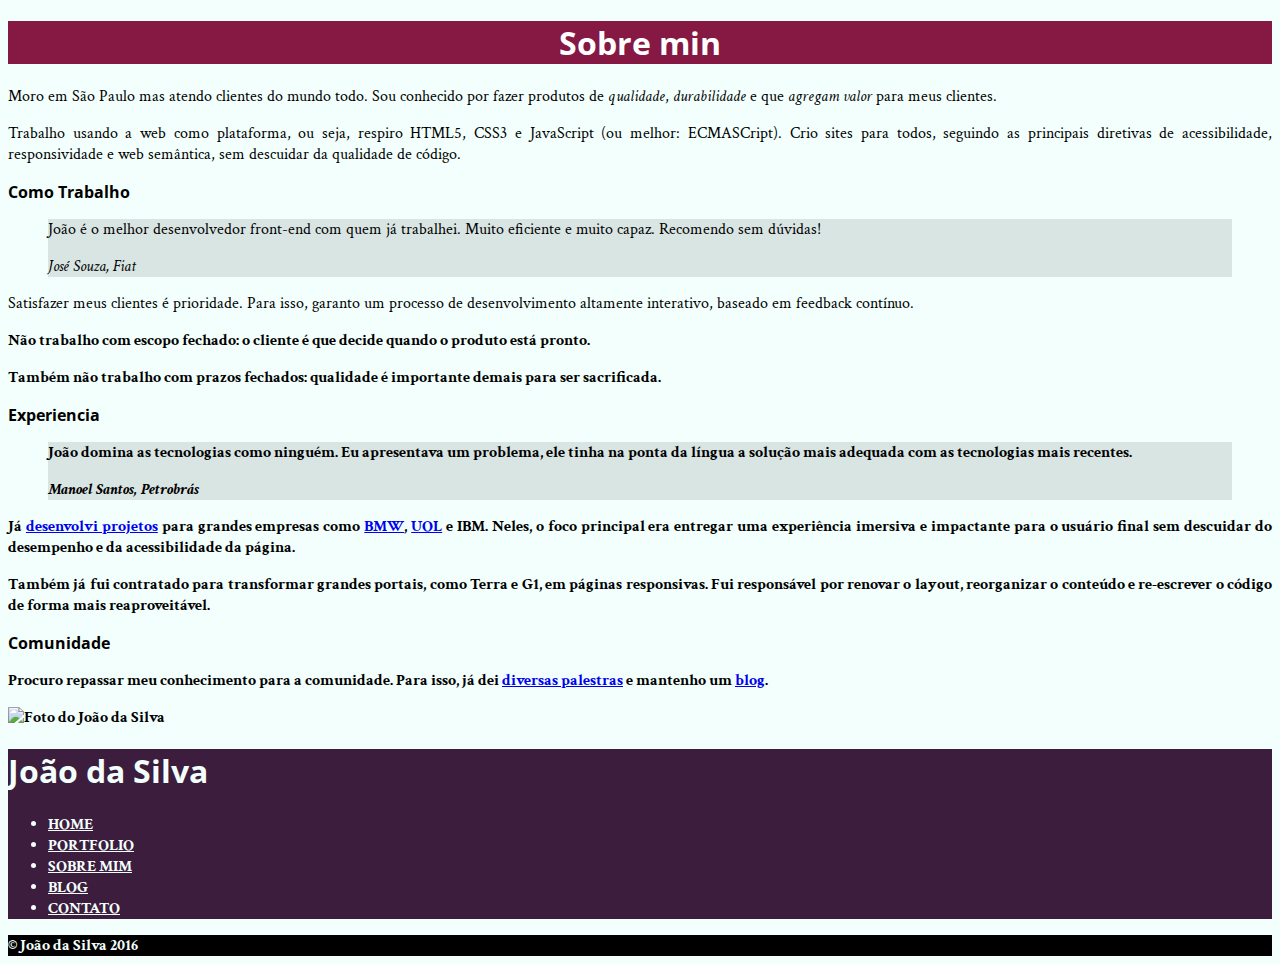
==== index.html @ 067da0a2 "adicionado novas estruturas" ====
<!DOCTYPE html>
<html>
	<head>
		<meta charset="utf-8">
		<title>Sobre min - Guilherme Golfetto</title>
		<link rel="icon" href="favicon.png">
		<link rel="stylesheet" type="text/css" href="estilo.css">
		<!-- carrega a fonte Crimson Text nas versões normal, itálico e negrito -->
		<link rel="stylesheet" href="http://fonts.googleapis.com/css?family=Crimson+Text:400,400italic,600">
		<!-- carrega a fonte Open Sans Condensed na versão negrito, -->
		<!-- que é a única necessária para os cabeçalhos            -->
		<link rel="stylesheet" href="http://fonts.googleapis.com/css?family=Open+Sans+Condensed:700">
	</head>
	<body>
		<main>
			<h1>Sobre min</h1>

			<p>Moro em São Paulo mas atendo clientes do mundo todo. Sou conhecido por fazer produtos de <em>qualidade</em>, <em>durabilidade</em> e que <em>agregam valor</em> para meus clientes.</p>

			<p>Trabalho usando a web como plataforma, ou seja, respiro HTML5, CSS3 e JavaScript (ou melhor: ECMASCript). Crio sites para todos, seguindo as principais diretivas de acessibilidade, responsividade e web semântica, sem descuidar da qualidade de código.</p>

			<h2>Como Trabalho</h2>

			<blockquote>
				<p>João é o melhor desenvolvedor front-end com quem já trabalhei. Muito eficiente e muito capaz. Recomendo sem dúvidas!</p>
				<cite>José Souza, Fiat</cite>	
			</blockquote>
			

			<p>Satisfazer meus clientes é prioridade. Para isso, garanto um processo de desenvolvimento altamente interativo, baseado em feedback contínuo.</p>

			<p><strong>Não trabalho com escopo fechado<strong>: o cliente é que decide quando o produto está pronto.</p>

			<p>Também não trabalho com prazos fechados: qualidade é importante demais para ser sacrificada.</p>

			<h2>Experiencia</h2>

			<blockquote>
				<p>João domina as tecnologias como ninguém. Eu apresentava um problema, ele tinha na ponta da língua a solução mais adequada com as tecnologias mais recentes.</p>
    			<cite>Manoel Santos, Petrobrás</cite>
			</blockquote>

			<p>Já <a href="portfolio.html">desenvolvi projetos</a> para grandes empresas como <a href="http://www.bmw.com">BMW</a>, <a href="http://uol.com.br">UOL</a> e IBM. Neles, o foco principal era entregar uma experiência imersiva e impactante para o usuário final sem descuidar do desempenho e da acessibilidade da página.</p>

			<p>Também já fui contratado para transformar grandes portais, como Terra e G1, em páginas responsivas. Fui responsável por renovar o layout, reorganizar o conteúdo e re-escrever o código de forma mais reaproveitável.</p>

			<h2>Comunidade</h2>

			<p>Procuro repassar meu conhecimento para a comunidade. Para isso, já dei <a href="portfolio.html">diversas palestras</a> e mantenho um <a href="blog.html">blog</a>.</p>
		</main>

		<img src="eu.jpg" alt="Foto do João da Silva">
		<aside>
			<nav>
				<h1>João da Silva</h1>
				<ul>
					<li><a href="#">HOME</a> </li>
					<li><a href="#">PORTFOLIO</a></li>
					<li><a href="#">SOBRE MIM</a></li>
					<li><a href="#">BLOG</a></li>
					<li><a href="#">CONTATO</a></li>
				</ul>
			</nav>
		</aside>
		<footer>
			&copy; João da Silva 2016
		</footer>

	</body>
</html>
---- estilo.css ----
body{
	background-color: #F2FFFC;
	font-family: "Crimson Text", serif;
}
main h1{
	background-color: rgb(133,25,68);
	color: rgb(255,255,255);
	text-align: center;
}
h2{
	font-size: 16px;
}

h1,h2{
	font-family: "Open Sans Condensed", sans-serif;
}
p{
	text-align: justify;
}
blockquote{
	background-color: #D9E5E3;
}
aside{
	background-color: #3C1D3D;
	color: #F2FFFC;
}
footer{
	background-color: black;
	color: #F2FFFC;	
}
nav a{
	color: #F2FFFC;
}
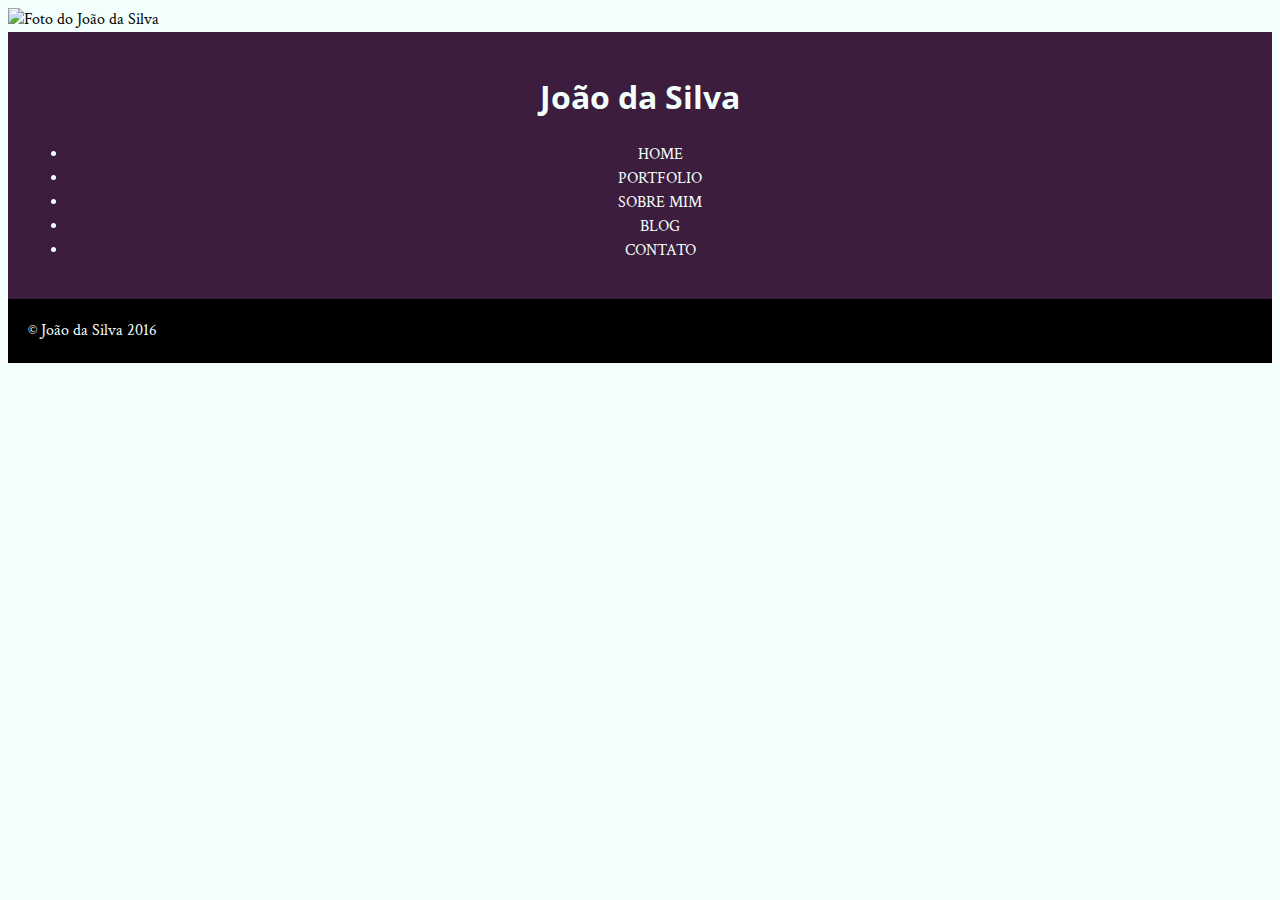
==== commit 7e04e034: "teste de push pelo site" ====
--- a/index.html
+++ b/index.html
@@ -13,40 +13,7 @@
 	</head>
 	<body>
 		<main>
-			<h1>Sobre min</h1>
-
-			<p>Moro em São Paulo mas atendo clientes do mundo todo. Sou conhecido por fazer produtos de <em>qualidade</em>, <em>durabilidade</em> e que <em>agregam valor</em> para meus clientes.</p>
-
-			<p>Trabalho usando a web como plataforma, ou seja, respiro HTML5, CSS3 e JavaScript (ou melhor: ECMASCript). Crio sites para todos, seguindo as principais diretivas de acessibilidade, responsividade e web semântica, sem descuidar da qualidade de código.</p>
-
-			<h2>Como Trabalho</h2>
-
-			<blockquote>
-				<p>João é o melhor desenvolvedor front-end com quem já trabalhei. Muito eficiente e muito capaz. Recomendo sem dúvidas!</p>
-				<cite>José Souza, Fiat</cite>	
-			</blockquote>
 			
-
-			<p>Satisfazer meus clientes é prioridade. Para isso, garanto um processo de desenvolvimento altamente interativo, baseado em feedback contínuo.</p>
-
-			<p><strong>Não trabalho com escopo fechado<strong>: o cliente é que decide quando o produto está pronto.</p>
-
-			<p>Também não trabalho com prazos fechados: qualidade é importante demais para ser sacrificada.</p>
-
-			<h2>Experiencia</h2>
-
-			<blockquote>
-				<p>João domina as tecnologias como ninguém. Eu apresentava um problema, ele tinha na ponta da língua a solução mais adequada com as tecnologias mais recentes.</p>
-    			<cite>Manoel Santos, Petrobrás</cite>
-			</blockquote>
-
-			<p>Já <a href="portfolio.html">desenvolvi projetos</a> para grandes empresas como <a href="http://www.bmw.com">BMW</a>, <a href="http://uol.com.br">UOL</a> e IBM. Neles, o foco principal era entregar uma experiência imersiva e impactante para o usuário final sem descuidar do desempenho e da acessibilidade da página.</p>
-
-			<p>Também já fui contratado para transformar grandes portais, como Terra e G1, em páginas responsivas. Fui responsável por renovar o layout, reorganizar o conteúdo e re-escrever o código de forma mais reaproveitável.</p>
-
-			<h2>Comunidade</h2>
-
-			<p>Procuro repassar meu conhecimento para a comunidade. Para isso, já dei <a href="portfolio.html">diversas palestras</a> e mantenho um <a href="blog.html">blog</a>.</p>
 		</main>
 
 		<img src="eu.jpg" alt="Foto do João da Silva">
@@ -54,11 +21,11 @@
 			<nav>
 				<h1>João da Silva</h1>
 				<ul>
-					<li><a href="#">HOME</a> </li>
-					<li><a href="#">PORTFOLIO</a></li>
-					<li><a href="#">SOBRE MIM</a></li>
-					<li><a href="#">BLOG</a></li>
-					<li><a href="#">CONTATO</a></li>
+					<li><a href="index.html">HOME</a></li>
+					<li><a href="portfolio.html">PORTFOLIO</a></li>
+					<li><a href="bio.html">SOBRE MIM</a></li>
+					<li><a href="blog.html">BLOG</a></li>
+					<li><a href="contato.html">CONTATO</a></li>
 				</ul>
 			</nav>
 		</aside>
--- a/estilo.css
+++ b/estilo.css
@@ -1,12 +1,26 @@
 body{
 	background-color: #F2FFFC;
 	font-family: "Crimson Text", serif;
+	line-height: 1.5;
 }
 main h1{
 	background-color: rgb(133,25,68);
 	color: rgb(255,255,255);
 	text-align: center;
+	padding: 25px;
+	border-bottom: 10px solid black;
+	margin:0;
 }
+
+main a{
+	color: #851944;
+}
+
+main div{
+	width: 720px;
+	margin: auto;
+}
+
 h2{
 	font-size: 16px;
 }
@@ -19,10 +33,19 @@
 }
 blockquote{
 	background-color: #D9E5E3;
+	padding: 16px;
+	border: 10px solid #c2ccca;
+	width: 250px;
+	box-sizing: border-box;
+	margin: 0;
 }
 aside{
 	background-color: #3C1D3D;
 	color: #F2FFFC;
+}
+aside a{
+	color: inherit;
+	font: "Open Sans Condensed", sans-serif;
 }
 footer{
 	background-color: black;
@@ -30,4 +53,11 @@
 }
 nav a{
 	color: #F2FFFC;
+	text-decoration: none;
+}
+nav, footer, blockquote{
+	padding: 20px;
+}
+aside {
+	text-align: center;
 }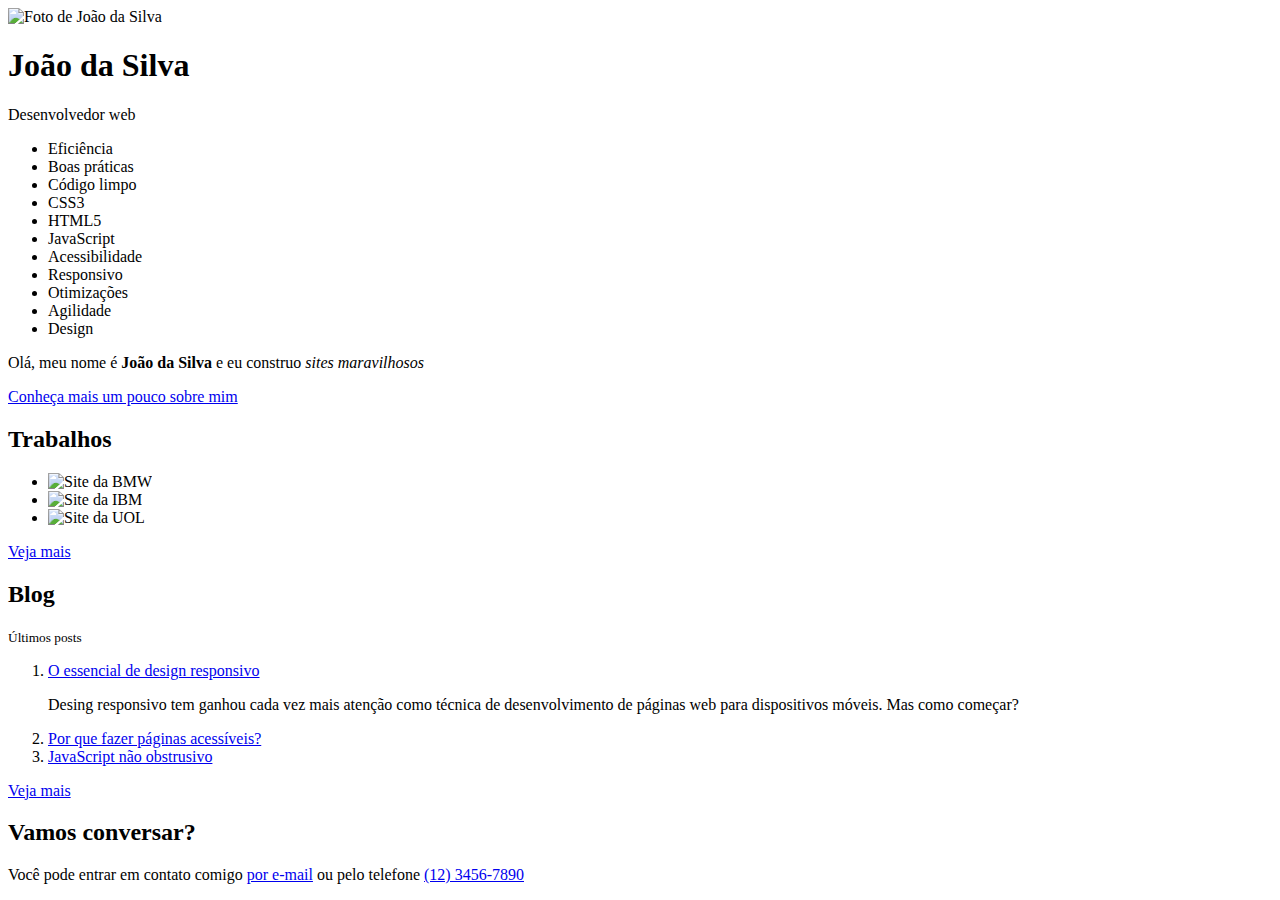
==== commit 03700051: "Update index.html" ====
--- a/index.html
+++ b/index.html
@@ -1,37 +1,70 @@
 <!DOCTYPE html>
-<html>
-	<head>
-		<meta charset="utf-8">
-		<title>Sobre min - Guilherme Golfetto</title>
-		<link rel="icon" href="favicon.png">
-		<link rel="stylesheet" type="text/css" href="estilo.css">
-		<!-- carrega a fonte Crimson Text nas versões normal, itálico e negrito -->
-		<link rel="stylesheet" href="http://fonts.googleapis.com/css?family=Crimson+Text:400,400italic,600">
-		<!-- carrega a fonte Open Sans Condensed na versão negrito, -->
-		<!-- que é a única necessária para os cabeçalhos            -->
-		<link rel="stylesheet" href="http://fonts.googleapis.com/css?family=Open+Sans+Condensed:700">
-	</head>
-	<body>
-		<main>
-			
-		</main>
-
-		<img src="eu.jpg" alt="Foto do João da Silva">
-		<aside>
-			<nav>
-				<h1>João da Silva</h1>
-				<ul>
-					<li><a href="index.html">HOME</a></li>
-					<li><a href="portfolio.html">PORTFOLIO</a></li>
-					<li><a href="bio.html">SOBRE MIM</a></li>
-					<li><a href="blog.html">BLOG</a></li>
-					<li><a href="contato.html">CONTATO</a></li>
-				</ul>
-			</nav>
-		</aside>
-		<footer>
-			&copy; João da Silva 2016
-		</footer>
-
-	</body>
-</html>+<html lang="pt">
+<head>
+    <meta charset="UTF-8">
+    <title>João da Silva - Desenvolvedor Web</title>
+    <link rel="shortcut icon" href="imagens/favicon.png">
+    <link rel="stylesheet" href="css/reset.css">
+    <link rel="stylesheet" href="css/site.css">
+    <link rel="stylesheet" href="css/index.css">
+    <link rel="stylesheet" href="http://fonts.googleapis.com/css?family=Crimson+Text:400,400italic,600">
+    <link rel="stylesheet" href="http://fonts.googleapis.com/css?family=Open+Sans+Condensed:700">
+    <link rel="stylesheet" href="http://fonts.googleapis.com/css?family=Shadows+Into+Light">
+</head>
+<body>
+    <header class="titulo-principal">
+        <img class="foto-home" src="imagens/eu.jpg" alt="Foto de João da Silva">
+        <h1>João da Silva</h1>
+        <p class="subtitulo-principal">Desenvolvedor web</p>
+        <ul>
+            <li class="palavra-home eficiencia">Eficiência</li>
+            <li class="palavra-home boas-praticas">Boas práticas</li>
+            <li class="palavra-home codigo-limpo">Código limpo</li>
+            <li class="palavra-home css3">CSS3</li>
+            <li class="palavra-home html5">HTML5</li>
+            <li class="palavra-home javascript">JavaScript</li>
+            <li class="palavra-home acessibilidade">Acessibilidade</li>
+            <li class="palavra-home responsivo">Responsivo</li>
+            <li class="palavra-home otimizacoes">Otimizações</li>
+            <li class="palavra-home agilidade">Agilidade</li>
+            <li class="palavra-home design">Design</li>
+        </ul>
+    </header>
+    <main>
+        <section class="secao-inicio saudacao">
+            <p class="saudacao"><span class="saudacao-inicio">Olá,</span> meu nome é <strong>João da Silva</strong> <span class="saudacao-ultima-linha">e eu construo <em>sites maravilhosos</em></span></p>
+            <a class="botao-index" href="bio.html">Conheça mais um pouco sobre mim</a>
+        </section>
+        <section class="secao-inicio trabalhos">
+            <h2>Trabalhos</h2>
+            <ul>
+                <li><img src="imagens/bmw.png" alt="Site da BMW"></li>
+                <li><img src="imagens/ibm.png" alt="Site da IBM"></li>
+                <li><img src="imagens/uol.png" alt="Site da UOL"></li>
+            </ul>
+            <a class="botao-index" href="portfolio.html">Veja mais</a>
+        </section>
+        <section class="secao-inicio blog">
+            <h2>Blog</h2>
+            <small>Últimos posts</small>
+            <ol>
+                <li>
+                    <a href="blog.html">O essencial de design responsivo</a>
+                    <p class="inicio-post">Desing responsivo tem ganhou cada vez mais atenção como técnica de desenvolvimento de páginas web para dispositivos móveis. Mas como começar?</p>
+                </li>
+                <li>
+                    <a href="blog.html">Por que fazer páginas acessíveis?</a>
+                </li>
+                <li>
+                    <a href="blog.html">JavaScript não obstrusivo</a>
+                </li>
+            </ol>
+            <a class="botao-index" href="blog.html">Veja mais</a>
+        </section>
+    </main>
+    <footer>
+        <h2>Vamos conversar?</h2>
+        <p>Você pode entrar em contato comigo <a href="contato.html">por e-mail</a> ou pelo telefone <a href="tel:+551234567890">(12) 3456-7890</a></p>
+    </footer>
+</body>
+</html>
